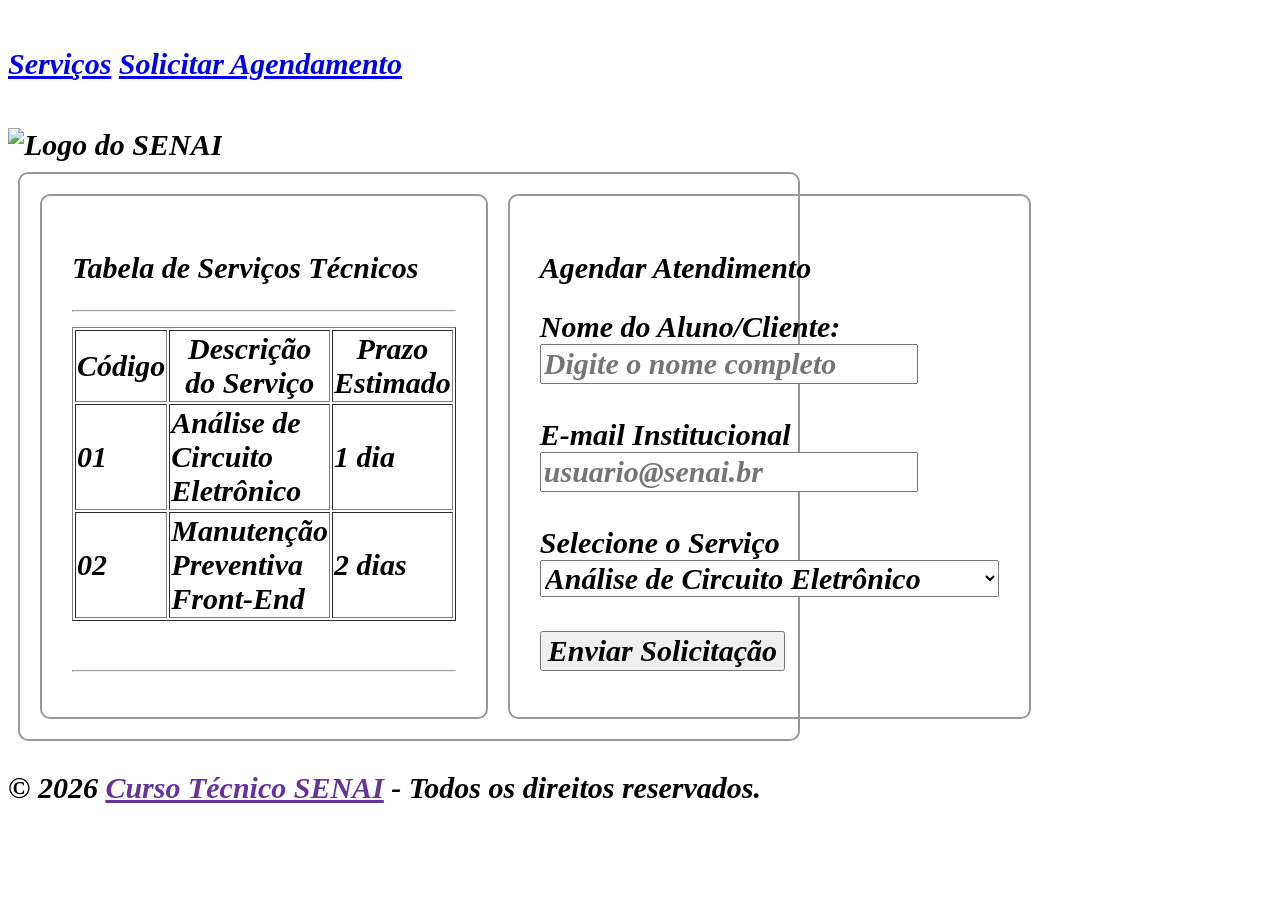
==== index.html @ 80982c8d "git commit: Add initial HTML structure for SENAI services Atividade do dia 03/09/2026" ====
<!DOCTYPE html>
<html lang="pt-BR">
<head>
    <meta charset="UTF-8">
    <meta name="viewport" content="width=device-width, initial-scale=1.0">
    <title>Oficina SENAI - Serviços</title>
    <link rel="stylesheet" href="style.css">
</head>

<style>
    @import url('https://fonts.googleapis.com/css2?family=Caacupe+One&display=swap');
    * {
        font-family: Caacupe One;
        font-size: 30px;
        font-style: italic;
        font-weight: bold;
    }
    h1 {
        font-family: Caacupe One;
        font-size: 70px;
    }
    span {
        color: rebeccapurple;
        text-decoration: underline;
    }
    div {
        font-size: 40px;
        border: 2px solid #999;
        padding: 30px;
        border-radius: 10px;
        margin: 10px;
    }
    #bruh {
        display: flex;
        font-size: 40px;
        border: 2px solid #999;
        padding: 10px;
        border-radius: 10px;
        width: 60%; 
    }
</style>
<body>
        <header>
            <h1>
                <nav>
                    <a href="#servicos">Serviços</a>
                    <a href="#agendar">Solicitar Agendamento</a>
                </nav>
            </h1>
            <img src="img/senai_logo.png" alt="Logo do SENAI">
        </header>
    <main>
        <div id = 'bruh'>
        <div id = 'div01'>
        <section id="Serviços">
            <h2>Tabela de Serviços Técnicos</h2>
            <hr>
            <table border="1">
                <thead>
                    <tr>
                        <th>Código</th>
                        <th>Descrição do Serviço</th>
                        <th>Prazo Estimado</th>
                    </tr>
                </thead>
                <tbody>
                    <tr>
                        <td>01</td>
                        <td>Análise de Circuito Eletrônico</td>
                        <td>1 dia</td>
                    </tr>
                    <tr>
                        <td>02</td>
                        <td>Manutenção Preventiva Front-End</td>
                        <td>2 dias</td>
                    </tr>
                </tbody>
            </table>
            <br>
            <hr>
        </section>
        </div>
        <div id = 'div02'>
        <section id="Agendar">
            <h2>Agendar Atendimento</h2>
            <form action="#" method="POST">
                <label for="nome">Nome do Aluno/Cliente:</label><br>
                <input type="text" id="nome" name="nome"
                required placeholder="Digite o nome completo"><br><br>
                
                <label for="email">E-mail Institucional</label><br>
                <input type="email" id="email" name="email"
                required placeholder="usuario@senai.br"><br><br>
    
                <label for="serviço">Selecione o Serviço</label><br>
                <select id="serviço" name="serviço">
                    <option value="1">Análise de Circuito Eletrônico</option>
                    <option value="2">Manutenção Preventiva Front-End</option>
                </select><br><br>
    
                <button type="submit">Enviar Solicitação</button>
            </form>
        </section>
    </main>
    </div>
    </div>
    <footer>
        <p>&copy; 2026 <span>Curso Técnico SENAI</span> - Todos os direitos reservados.</p>
    </footer>
</body>
</html>
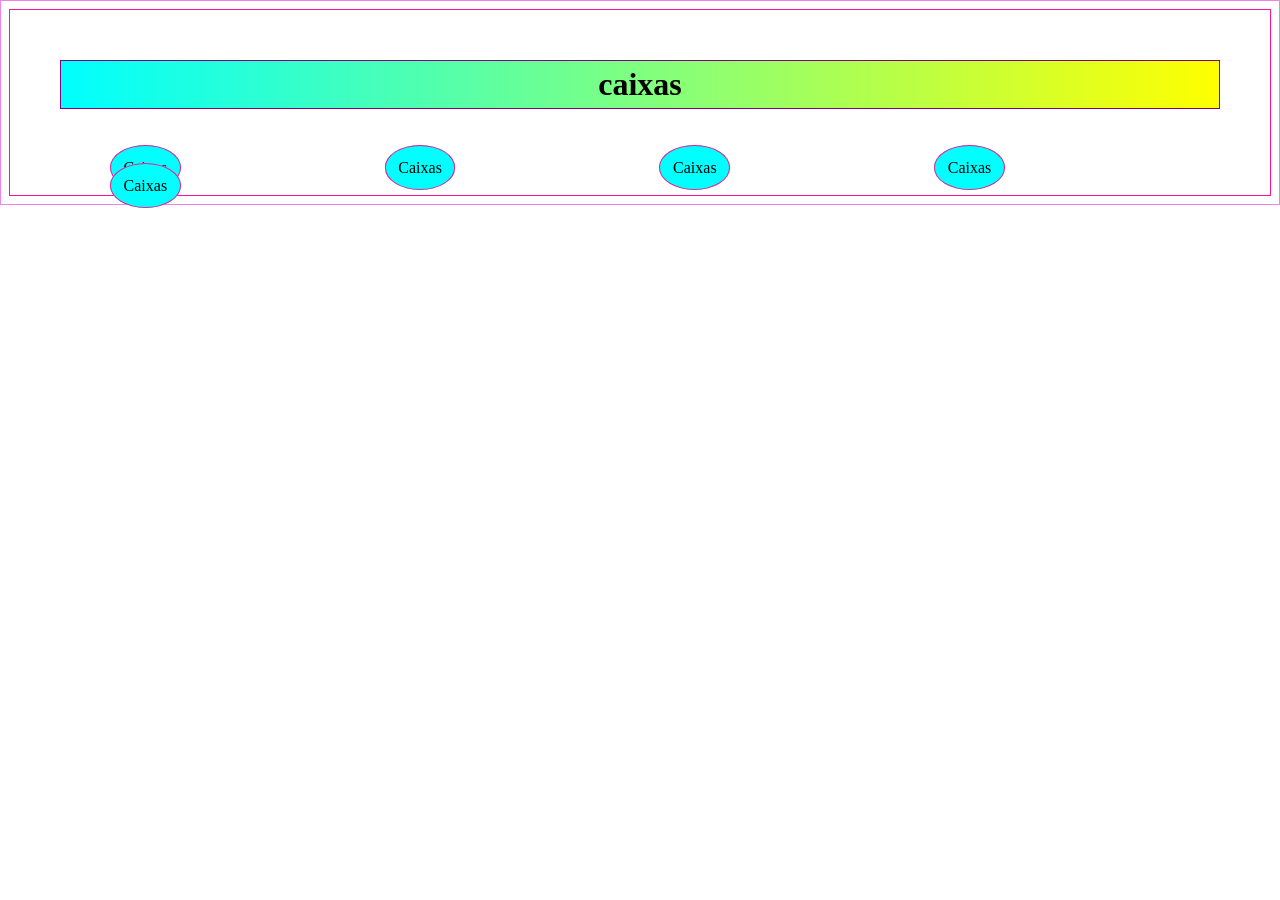
==== commit 76198af9: "git commit: Add initial HTML structure with styles Atividade 04/09/2026" ====
--- a/index.html
+++ b/index.html
@@ -1,111 +1,41 @@
 <!DOCTYPE html>
-<html lang="pt-BR">
-<head>
-    <meta charset="UTF-8">
-    <meta name="viewport" content="width=device-width, initial-scale=1.0">
-    <title>Oficina SENAI - Serviços</title>
-    <link rel="stylesheet" href="style.css">
-</head>
-
-<style>
-    @import url('https://fonts.googleapis.com/css2?family=Caacupe+One&display=swap');
-    * {
-        font-family: Caacupe One;
-        font-size: 30px;
-        font-style: italic;
-        font-weight: bold;
+<html lang="pt-br">
+  <head>
+    <meta charset="UTF-8" />
+    <meta name="viewport" content="width=device-width, initial-scale=1.0" />
+    <title>Caixas</title>
+  </head>
+  <style>
+    html {
+      border: 1px solid violet;
     }
-    h1 {
-        font-family: Caacupe One;
-        font-size: 70px;
+    body {
+      border: 1px solid deeppink;
+    }
+    .bruh {
+      border: 1px solid purple;
+      padding: 5px;
+      background-color: aliceblue;
+      margin: 50px;
+      text-align: center;
+      background: linear-gradient(to right, aqua, yellow);
+      text-transform: lowercase;
     }
     span {
-        color: rebeccapurple;
-        text-decoration: underline;
+        border: 1px solid deeppink;
+        margin: 100px;
+        padding: 1%;
+        text-align: left;
+        background-color: aqua;
+        border-radius: 1000%;
     }
-    div {
-        font-size: 40px;
-        border: 2px solid #999;
-        padding: 30px;
-        border-radius: 10px;
-        margin: 10px;
-    }
-    #bruh {
-        display: flex;
-        font-size: 40px;
-        border: 2px solid #999;
-        padding: 10px;
-        border-radius: 10px;
-        width: 60%; 
-    }
-</style>
-<body>
-        <header>
-            <h1>
-                <nav>
-                    <a href="#servicos">Serviços</a>
-                    <a href="#agendar">Solicitar Agendamento</a>
-                </nav>
-            </h1>
-            <img src="img/senai_logo.png" alt="Logo do SENAI">
-        </header>
-    <main>
-        <div id = 'bruh'>
-        <div id = 'div01'>
-        <section id="Serviços">
-            <h2>Tabela de Serviços Técnicos</h2>
-            <hr>
-            <table border="1">
-                <thead>
-                    <tr>
-                        <th>Código</th>
-                        <th>Descrição do Serviço</th>
-                        <th>Prazo Estimado</th>
-                    </tr>
-                </thead>
-                <tbody>
-                    <tr>
-                        <td>01</td>
-                        <td>Análise de Circuito Eletrônico</td>
-                        <td>1 dia</td>
-                    </tr>
-                    <tr>
-                        <td>02</td>
-                        <td>Manutenção Preventiva Front-End</td>
-                        <td>2 dias</td>
-                    </tr>
-                </tbody>
-            </table>
-            <br>
-            <hr>
-        </section>
-        </div>
-        <div id = 'div02'>
-        <section id="Agendar">
-            <h2>Agendar Atendimento</h2>
-            <form action="#" method="POST">
-                <label for="nome">Nome do Aluno/Cliente:</label><br>
-                <input type="text" id="nome" name="nome"
-                required placeholder="Digite o nome completo"><br><br>
-                
-                <label for="email">E-mail Institucional</label><br>
-                <input type="email" id="email" name="email"
-                required placeholder="usuario@senai.br"><br><br>
-    
-                <label for="serviço">Selecione o Serviço</label><br>
-                <select id="serviço" name="serviço">
-                    <option value="1">Análise de Circuito Eletrônico</option>
-                    <option value="2">Manutenção Preventiva Front-End</option>
-                </select><br><br>
-    
-                <button type="submit">Enviar Solicitação</button>
-            </form>
-        </section>
-    </main>
-    </div>
-    </div>
-    <footer>
-        <p>&copy; 2026 <span>Curso Técnico SENAI</span> - Todos os direitos reservados.</p>
-    </footer>
-</body>
+  </style>
+  <body>
+    <h1 class="bruh">Caixas</h1>
+    <span>Caixas</span>
+    <span>Caixas</span>
+    <span>Caixas</span>
+    <span>Caixas</span>
+    <span>Caixas</span>
+  </body>
 </html>
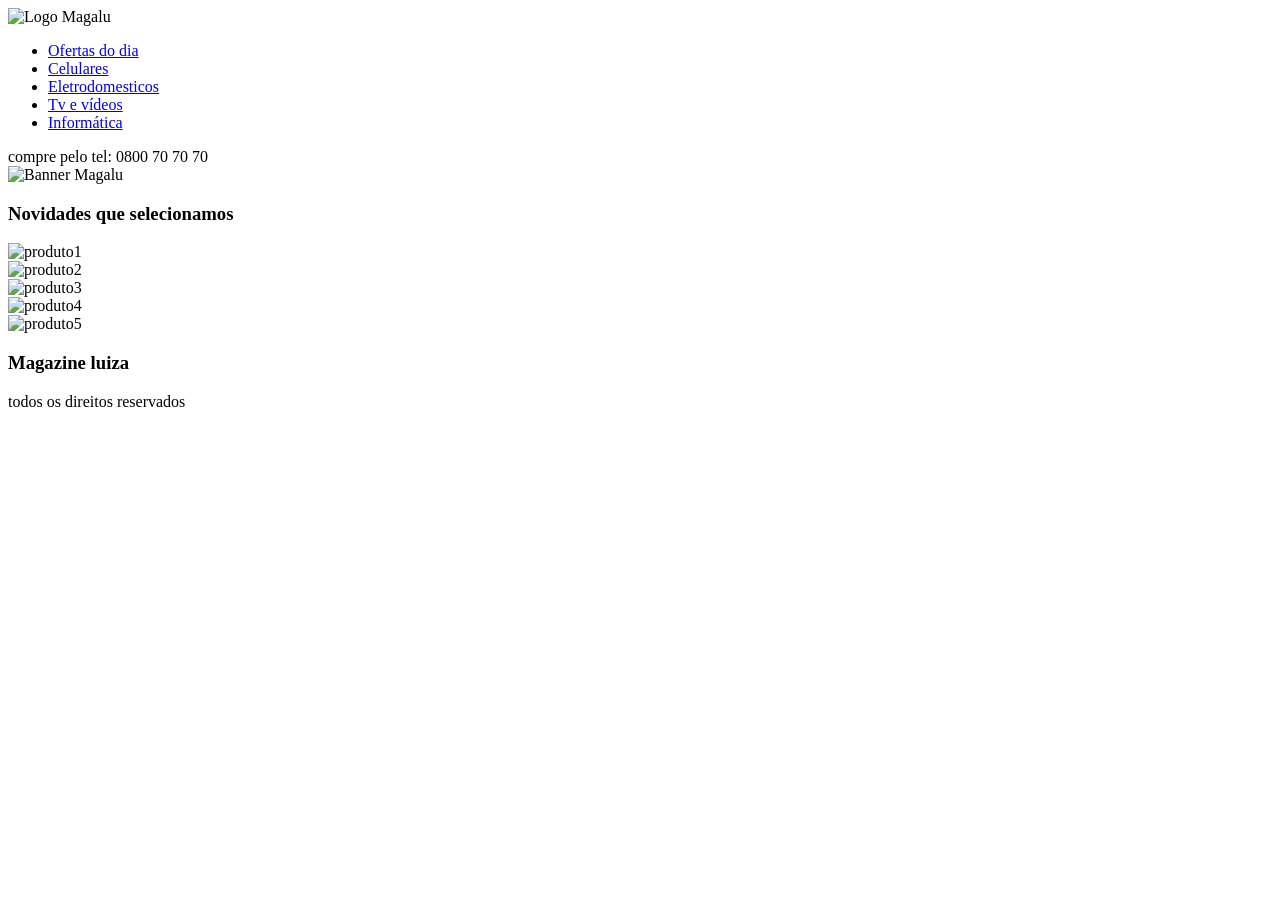
==== commit f1ec4585: "Add initial HTML structure for the webpage" ====
--- a/index.html
+++ b/index.html
@@ -1,41 +1,45 @@
 <!DOCTYPE html>
-<html lang="pt-br">
-  <head>
-    <meta charset="UTF-8" />
-    <meta name="viewport" content="width=device-width, initial-scale=1.0" />
-    <title>Caixas</title>
-  </head>
-  <style>
-    html {
-      border: 1px solid violet;
-    }
-    body {
-      border: 1px solid deeppink;
-    }
-    .bruh {
-      border: 1px solid purple;
-      padding: 5px;
-      background-color: aliceblue;
-      margin: 50px;
-      text-align: center;
-      background: linear-gradient(to right, aqua, yellow);
-      text-transform: lowercase;
-    }
-    span {
-        border: 1px solid deeppink;
-        margin: 100px;
-        padding: 1%;
-        text-align: left;
-        background-color: aqua;
-        border-radius: 1000%;
-    }
-  </style>
-  <body>
-    <h1 class="bruh">Caixas</h1>
-    <span>Caixas</span>
-    <span>Caixas</span>
-    <span>Caixas</span>
-    <span>Caixas</span>
-    <span>Caixas</span>
-  </body>
+<html lang="pt-BR">
+<head>
+    <meta charset="UTF-8">
+    <meta name="viewport" content="width=device-width, initial-scale=1.0">
+    <title>Document</title>
+    <link rel="stylesheet" href="style.css">
+</head>
+<body>
+    <header>
+        <img src="img/logo-magalu.png" alt="Logo Magalu">
+        <ul>
+            <li><a href="oferta">Ofertas do dia</a></li>
+            <li><a href="celular">Celulares</a></li>
+            <li><a href="eletrodomestico">Eletrodomesticos</a></li>
+            <li><a href="tv_e_video">Tv e vídeos</a></li>
+            <li><a href="informatica">Informática</a></li>
+        </ul>
+        <span>compre pelo tel: 0800 70 70 70</span>
+    </header>
+    <main>
+        <section class="sec1">
+            <div>
+                <img src="img/banner.png" alt="Banner Magalu">
+            </div>
+        </section>
+        <div class = 'h3'>
+            <h3>Novidades que selecionamos</h3>
+        </div>
+        <section class="sec2">
+            <div>
+                <div><img src="img/produto1.jpg" alt="produto1"></div>
+                <div><img src="img/produto2.jpg" alt="produto2"></div>
+                <div><img src="img/produto3.jpg" alt="produto3"></div>
+                <div><img src="img/produto4.jpg" alt="produto4"></div>
+                <div><img src="img/produto5.jpg" alt="produto5"></div>
+            </div>
+        </section>
+    </main>
+    <footer>
+        <h3>Magazine luiza</h3>
+        <p>todos os direitos reservados</p>
+    </footer>
+</body>
 </html>
--- a/style.css
+++ b/style.css
@@ -0,0 +1,31 @@
+.header-simples {
+    display: flex;
+    justify-content: space-between;
+    align-items: center;
+    padding: 15px 30px;
+    background-color: #1e293b;
+    color: #ffffff;
+    font-family: sans-serif;
+}
+
+.header-simples .logo {
+    font-size: 20px;
+    font-weight: bold;
+}
+
+.header-simples .menu {
+    display: flex;
+    list-style: none;
+    gap: 20px;
+    margin: 0;
+    padding: 0;
+}
+
+.header-simples .menu a {
+    color: #ffffff;
+    text-decoration: none;  
+}
+.header-simples .menu a:hover {
+    opacity: 0.1;
+    color: orangered;
+}
